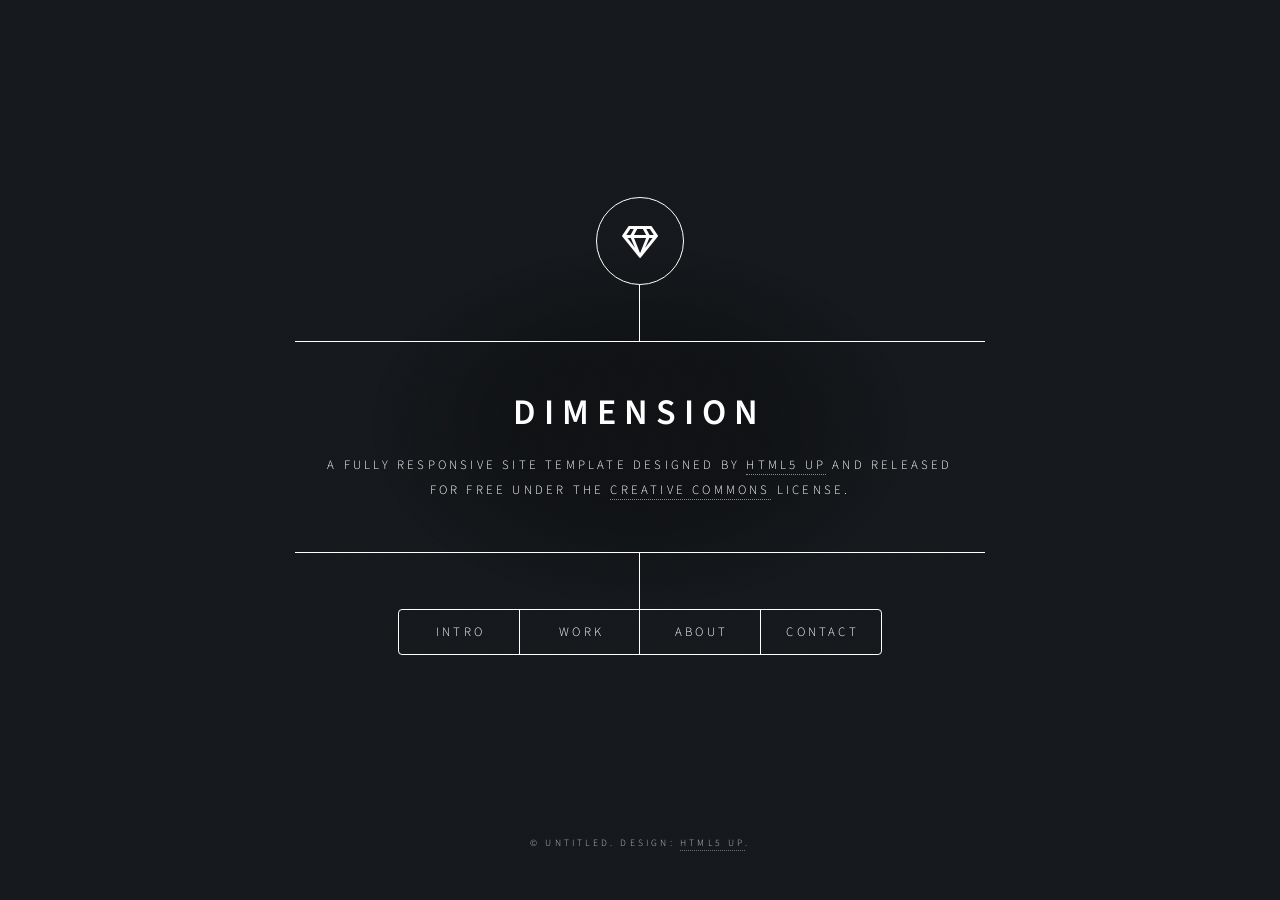
==== index.html @ 04fd25a2 "Update index.html" ====
<!DOCTYPE HTML>
<!-- 
	Dimension by HTML5 UP
	html5up.net | @ajlkn
	Free for personal and commercial use under the CCA 3.0 license (html5up.net/license)
-->
<html>
	<head>
		<title>Dimension by HTML5 UP</title>
		<meta charset="utf-8" />
		<meta name="viewport" content="width=device-width, initial-scale=1, user-scalable=no" />
		<link rel="stylesheet" href="assets/css/main.css" />
		<noscript><link rel="stylesheet" href="assets/css/noscript.css" /></noscript>
	</head>
	<body class="is-preload">

		<!-- Wrapper -->
			<div id="wrapper">

				<!-- Header -->
					<header id="header">
						<div class="logo">
							<span class="icon fa-gem"></span>
						</div>
						<div class="content">
							<div class="inner">
								<h1>Dimension</h1>
								<p>A fully responsive site template designed by <a href="https://html5up.net">HTML5 UP</a> and released<br />
								for free under the <a href="https://html5up.net/license">Creative Commons</a> license.</p>
							</div>
						</div>
						<nav>
							<ul>
								<li><a href="#intro">Intro</a></li>
								<li><a href="#work">Work</a></li>
								<li><a href="#about">About</a></li>
								<li><a href="#contact">Contact</a></li>
								<!--<li><a href="#elements">Elements</a></li>-->
							</ul>
						</nav>
					</header>

				<!-- Main -->
					<div id="main">

						<!-- Intro -->
							<article id="intro">
								<h2 class="major">Intro</h2>
								<span class="image main"><img src="images/pic01.jpg" alt="" /></span>
								<p>Aenean ornare velit lacus, ac varius enim ullamcorper eu. Proin aliquam facilisis ante interdum congue. Integer mollis, nisl amet convallis, porttitor magna ullamcorper, amet egestas mauris. Ut magna finibus nisi nec lacinia. Nam maximus erat id euismod egestas. By the way, check out my <a href="#work">awesome work</a>.</p>
								<p>Lorem ipsum dolor sit amet, consectetur adipiscing elit. Duis dapibus rutrum facilisis. Class aptent taciti sociosqu ad litora torquent per conubia nostra, per inceptos himenaeos. Etiam tristique libero eu nibh porttitor fermentum. Nullam venenatis erat id vehicula viverra. Nunc ultrices eros ut ultricies condimentum. Mauris risus lacus, blandit sit amet venenatis non, bibendum vitae dolor. Nunc lorem mauris, fringilla in aliquam at, euismod in lectus. Pellentesque habitant morbi tristique senectus et netus et malesuada fames ac turpis egestas. In non lorem sit amet elit placerat maximus. Pellentesque aliquam maximus risus, vel sed vehicula.</p>
							</article>

						<!-- Work -->
							<article id="work">
								<h2 class="major">Work</h2>
								<span class="image main"><img src="images/pic02.jpg" alt="" /></span>
								<p>Adipiscing magna sed dolor elit. Praesent eleifend dignissim arcu, at eleifend sapien imperdiet ac. Aliquam erat volutpat. Praesent urna nisi, fringila lorem et vehicula lacinia quam. Integer sollicitudin mauris nec lorem luctus ultrices.</p>
								<p>Nullam et orci eu lorem consequat tincidunt vivamus et sagittis libero. Mauris aliquet magna magna sed nunc rhoncus pharetra. Pellentesque condimentum sem. In efficitur ligula tate urna. Maecenas laoreet massa vel lacinia pellentesque lorem ipsum dolor. Nullam et orci eu lorem consequat tincidunt. Vivamus et sagittis libero. Mauris aliquet magna magna sed nunc rhoncus amet feugiat tempus.</p>
							</article>

						<!-- About -->
							<article id="about">
								<h2 class="major">About</h2>
								<span class="image main"><img src="images/pic03.jpg" alt="" /></span>
								<p>Lorem ipsum dolor sit amet, consectetur et adipiscing elit. Praesent eleifend dignissim arcu, at eleifend sapien imperdiet ac. Aliquam erat volutpat. Praesent urna nisi, fringila lorem et vehicula lacinia quam. Integer sollicitudin mauris nec lorem luctus ultrices. Aliquam libero et malesuada fames ac ante ipsum primis in faucibus. Cras viverra ligula sit amet ex mollis mattis lorem ipsum dolor sit amet.</p>
							</article>

						<!-- Contact -->
							<article id="contact">
								<h2 class="major">Contact</h2>
								<form method="post" action="#">
									<div class="fields">
										<div class="field half">
											<label for="name">Name</label>
											<input type="text" name="name" id="name" />
										</div>
										<div class="field half">
											<label for="email">Email</label>
											<input type="text" name="email" id="email" />
										</div>
										<div class="field">
											<label for="message">Message</label>
											<textarea name="message" id="message" rows="4"></textarea>
										</div>
									</div>
									<ul class="actions">
										<li><input type="submit" value="Send Message" class="primary" /></li>
										<li><input type="reset" value="Reset" /></li>
									</ul>
								</form>
								<ul class="icons">
									<li><a href="#" class="icon brands fa-twitter"><span class="label">Twitter</span></a></li>
									<li><a href="#" class="icon brands fa-facebook-f"><span class="label">Facebook</span></a></li>
									<li><a href="#" class="icon brands fa-instagram"><span class="label">Instagram</span></a></li>
									<li><a href="#" class="icon brands fa-github"><span class="label">GitHub</span></a></li>
								</ul>
							</article>

						<!-- Elements -->
							<article id="elements">
								<h2 class="major">Elements</h2>

								<section>
									<h3 class="major">Text</h3>
									<p>This is <b>bold</b> and this is <strong>strong</strong>. This is <i>italic</i> and this is <em>emphasized</em>.
									This is <sup>superscript</sup> text and this is <sub>subscript</sub> text.
									This is <u>underlined</u> and this is code: <code>for (;;) { ... }</code>. Finally, <a href="#">this is a link</a>.</p>
									<hr />
									<h2>Heading Level 2</h2>
									<h3>Heading Level 3</h3>
									<h4>Heading Level 4</h4>
									<h5>Heading Level 5</h5>
									<h6>Heading Level 6</h6>
									<hr />
									<h4>Blockquote</h4>
									<blockquote>Fringilla nisl. Donec accumsan interdum nisi, quis tincidunt felis sagittis eget tempus euismod. Vestibulum ante ipsum primis in faucibus vestibulum. Blandit adipiscing eu felis iaculis volutpat ac adipiscing accumsan faucibus. Vestibulum ante ipsum primis in faucibus lorem ipsum dolor sit amet nullam adipiscing eu felis.</blockquote>
									<h4>Preformatted</h4>
									<pre><code>i = 0;

while (!deck.isInOrder()) {
    print 'Iteration ' + i;
    deck.shuffle();
    i++;
}

print 'It took ' + i + ' iterations to sort the deck.';</code></pre>
								</section>

								<section>
									<h3 class="major">Lists</h3>

									<h4>Unordered</h4>
									<ul>
										<li>Dolor pulvinar etiam.</li>
										<li>Sagittis adipiscing.</li>
										<li>Felis enim feugiat.</li>
									</ul>

									<h4>Alternate</h4>
									<ul class="alt">
										<li>Dolor pulvinar etiam.</li>
										<li>Sagittis adipiscing.</li>
										<li>Felis enim feugiat.</li>
									</ul>

									<h4>Ordered</h4>
									<ol>
										<li>Dolor pulvinar etiam.</li>
										<li>Etiam vel felis viverra.</li>
										<li>Felis enim feugiat.</li>
										<li>Dolor pulvinar etiam.</li>
										<li>Etiam vel felis lorem.</li>
										<li>Felis enim et feugiat.</li>
									</ol>
									<h4>Icons</h4>
									<ul class="icons">
										<li><a href="#" class="icon brands fa-twitter"><span class="label">Twitter</span></a></li>
										<li><a href="#" class="icon brands fa-facebook-f"><span class="label">Facebook</span></a></li>
										<li><a href="#" class="icon brands fa-instagram"><span class="label">Instagram</span></a></li>
										<li><a href="#" class="icon brands fa-github"><span class="label">Github</span></a></li>
									</ul>

									<h4>Actions</h4>
									<ul class="actions">
										<li><a href="#" class="button primary">Default</a></li>
										<li><a href="#" class="button">Default</a></li>
									</ul>
									<ul class="actions stacked">
										<li><a href="#" class="button primary">Default</a></li>
										<li><a href="#" class="button">Default</a></li>
									</ul>
								</section>

								<section>
									<h3 class="major">Table</h3>
									<h4>Default</h4>
									<div class="table-wrapper">
										<table>
											<thead>
												<tr>
													<th>Name</th>
													<th>Description</th>
													<th>Price</th>
												</tr>
											</thead>
											<tbody>
												<tr>
													<td>Item One</td>
													<td>Ante turpis integer aliquet porttitor.</td>
													<td>29.99</td>
												</tr>
												<tr>
													<td>Item Two</td>
													<td>Vis ac commodo adipiscing arcu aliquet.</td>
													<td>19.99</td>
												</tr>
												<tr>
													<td>Item Three</td>
													<td> Morbi faucibus arcu accumsan lorem.</td>
													<td>29.99</td>
												</tr>
												<tr>
													<td>Item Four</td>
													<td>Vitae integer tempus condimentum.</td>
													<td>19.99</td>
												</tr>
												<tr>
													<td>Item Five</td>
													<td>Ante turpis integer aliquet porttitor.</td>
													<td>29.99</td>
												</tr>
											</tbody>
											<tfoot>
												<tr>
													<td colspan="2"></td>
													<td>100.00</td>
												</tr>
											</tfoot>
										</table>
									</div>

									<h4>Alternate</h4>
									<div class="table-wrapper">
										<table class="alt">
											<thead>
												<tr>
													<th>Name</th>
													<th>Description</th>
													<th>Price</th>
												</tr>
											</thead>
											<tbody>
												<tr>
													<td>Item One</td>
													<td>Ante turpis integer aliquet porttitor.</td>
													<td>29.99</td>
												</tr>
												<tr>
													<td>Item Two</td>
													<td>Vis ac commodo adipiscing arcu aliquet.</td>
													<td>19.99</td>
												</tr>
												<tr>
													<td>Item Three</td>
													<td> Morbi faucibus arcu accumsan lorem.</td>
													<td>29.99</td>
												</tr>
												<tr>
													<td>Item Four</td>
													<td>Vitae integer tempus condimentum.</td>
													<td>19.99</td>
												</tr>
												<tr>
													<td>Item Five</td>
													<td>Ante turpis integer aliquet porttitor.</td>
													<td>29.99</td>
												</tr>
											</tbody>
											<tfoot>
												<tr>
													<td colspan="2"></td>
													<td>100.00</td>
												</tr>
											</tfoot>
										</table>
									</div>
								</section>

								<section>
									<h3 class="major">Buttons</h3>
									<ul class="actions">
										<li><a href="#" class="button primary">Primary</a></li>
										<li><a href="#" class="button">Default</a></li>
									</ul>
									<ul class="actions">
										<li><a href="#" class="button">Default</a></li>
										<li><a href="#" class="button small">Small</a></li>
									</ul>
									<ul class="actions">
										<li><a href="#" class="button primary icon solid fa-download">Icon</a></li>
										<li><a href="#" class="button icon solid fa-download">Icon</a></li>
									</ul>
									<ul class="actions">
										<li><span class="button primary disabled">Disabled</span></li>
										<li><span class="button disabled">Disabled</span></li>
									</ul>
								</section>

								<section>
									<h3 class="major">Form</h3>
									<form method="post" action="#">
										<div class="fields">
											<div class="field half">
												<label for="demo-name">Name</label>
												<input type="text" name="demo-name" id="demo-name" value="" placeholder="Jane Doe" />
											</div>
											<div class="field half">
												<label for="demo-email">Email</label>
												<input type="email" name="demo-email" id="demo-email" value="" placeholder="jane@untitled.tld" />
											</div>
											<div class="field">
												<label for="demo-category">Category</label>
												<select name="demo-category" id="demo-category">
													<option value="">-</option>
													<option value="1">Manufacturing</option>
													<option value="1">Shipping</option>
													<option value="1">Administration</option>
													<option value="1">Human Resources</option>
												</select>
											</div>
											<div class="field half">
												<input type="radio" id="demo-priority-low" name="demo-priority" checked>
												<label for="demo-priority-low">Low</label>
											</div>
											<div class="field half">
												<input type="radio" id="demo-priority-high" name="demo-priority">
												<label for="demo-priority-high">High</label>
											</div>
											<div class="field half">
												<input type="checkbox" id="demo-copy" name="demo-copy">
												<label for="demo-copy">Email me a copy</label>
											</div>
											<div class="field half">
												<input type="checkbox" id="demo-human" name="demo-human" checked>
												<label for="demo-human">Not a robot</label>
											</div>
											<div class="field">
												<label for="demo-message">Message</label>
												<textarea name="demo-message" id="demo-message" placeholder="Enter your message" rows="6"></textarea>
											</div>
										</div>
										<ul class="actions">
											<li><input type="submit" value="Send Message" class="primary" /></li>
											<li><input type="reset" value="Reset" /></li>
										</ul>
									</form>
								</section>

							</article>

					</div>

				<!-- Footer -->
					<footer id="footer">
						<p class="copyright">&copy; Untitled. Design: <a href="https://html5up.net">HTML5 UP</a>.</p>
					</footer>

			</div>

		<!-- BG -->
			<div id="bg"></div>

		<!-- Scripts -->
			<script src="assets/js/jquery.min.js"></script>
			<script src="assets/js/browser.min.js"></script>
			<script src="assets/js/breakpoints.min.js"></script>
			<script src="assets/js/util.js"></script>
			<script src="assets/js/main.js"></script>

	</body>
</html>
---- assets/css/main.css ----
@import url(fontawesome-all.min.css);
@import url("https://fonts.googleapis.com/css?family=Source+Sans+Pro:300italic,600italic,300,600");

/*
	Dimension by HTML5 UP
	html5up.net | @ajlkn
	Free for personal and commercial use under the CCA 3.0 license (html5up.net/license)
*/

html, body, div, span, applet, object,
iframe, h1, h2, h3, h4, h5, h6, p, blockquote,
pre, a, abbr, acronym, address, big, cite,
code, del, dfn, em, img, ins, kbd, q, s, samp,
small, strike, strong, sub, sup, tt, var, b,
u, i, center, dl, dt, dd, ol, ul, li, fieldset,
form, label, legend, table, caption, tbody,
tfoot, thead, tr, th, td, article, aside,
canvas, details, embed, figure, figcaption,
footer, header, hgroup, menu, nav, output, ruby,
section, summary, time, mark, audio, video {
	margin: 0;
	padding: 0;
	border: 0;
	font-size: 100%;
	font: inherit;
	vertical-align: baseline;}

article, aside, details, figcaption, figure,
footer, header, hgroup, menu, nav, section {
	display: block;}

body {
	line-height: 1;
}

ol, ul {
	list-style: none;
}

blockquote, q {
	quotes: none;
}

	blockquote:before, blockquote:after, q:before, q:after {
		content: '';
		content: none;
	}

table {
	border-collapse: collapse;
	border-spacing: 0;
}

body {
	-webkit-text-size-adjust: none;
}

mark {
	background-color: transparent;
	color: inherit;
}

input::-moz-focus-inner {
	border: 0;
	padding: 0;
}

input, select, textarea {
	-moz-appearance: none;
	-webkit-appearance: none;
	-ms-appearance: none;
	appearance: none;
}

/* Basic */

	@-ms-viewport {
		width: device-width;
	}

	@media screen and (max-width: 480px) {

		html, body {
			min-width: 320px;
		}

	}

	html {
		box-sizing: border-box;
	}

	*, *:before, *:after {
		box-sizing: inherit;
	}

	body {
		background: #1b1f22;
	}

		body.is-preload *, body.is-preload *:before, body.is-preload *:after {
			-moz-animation: none !important;
			-webkit-animation: none !important;
			-ms-animation: none !important;
			animation: none !important;
			-moz-transition: none !important;
			-webkit-transition: none !important;
			-ms-transition: none !important;
			transition: none !important;
		}

/* Type */

	html {
		font-size: 16pt;
	}

		@media screen and (max-width: 1680px) {

			html {
				font-size: 12pt;
			}

		}

		@media screen and (max-width: 736px) {

			html {
				font-size: 11pt;
			}

		}

		@media screen and (max-width: 360px) {

			html {
				font-size: 10pt;
			}

		}

	body, input, select, textarea {
		color: #ffffff;
		font-family: "Source Sans Pro", sans-serif;
		font-weight: 300;
		font-size: 1rem;
		line-height: 1.65;
	}

	a {
		-moz-transition: color 0.2s ease-in-out, background-color 0.2s ease-in-out, border-bottom-color 0.2s ease-in-out;
		-webkit-transition: color 0.2s ease-in-out, background-color 0.2s ease-in-out, border-bottom-color 0.2s ease-in-out;
		-ms-transition: color 0.2s ease-in-out, background-color 0.2s ease-in-out, border-bottom-color 0.2s ease-in-out;
		transition: color 0.2s ease-in-out, background-color 0.2s ease-in-out, border-bottom-color 0.2s ease-in-out;
		border-bottom: dotted 1px rgba(255, 255, 255, 0.5);
		text-decoration: none;
		color: inherit;
	}

		a:hover {
			border-bottom-color: transparent;
		}

	strong, b {
		color: #ffffff;
		font-weight: 600;
	}

	em, i {
		font-style: italic;
	}

	p {
		margin: 0 0 2rem 0;
	}

	h1, h2, h3, h4, h5, h6 {
		color: #ffffff;
		font-weight: 600;
		line-height: 1.5;
		margin: 0 0 1rem 0;
		text-transform: uppercase;
		letter-spacing: 0.2rem;
	}

		h1 a, h2 a, h3 a, h4 a, h5 a, h6 a {
			color: inherit;
			text-decoration: none;
		}

		h1.major, h2.major, h3.major, h4.major, h5.major, h6.major {
			border-bottom: solid 1px #ffffff;
			width: -moz-max-content;
			width: -webkit-max-content;
			width: -ms-max-content;
			width: max-content;
			padding-bottom: 0.5rem;
			margin: 0 0 2rem 0;
		}

	h1 {
		font-size: 2.25rem;
		line-height: 1.3;
		letter-spacing: 0.5rem;
	}

	h2 {
		font-size: 1.5rem;
		line-height: 1.4;
		letter-spacing: 0.5rem;
	}

	h3 {
		font-size: 1rem;
	}

	h4 {
		font-size: 0.8rem;
	}

	h5 {
		font-size: 0.7rem;
	}

	h6 {
		font-size: 0.6rem;
	}

	@media screen and (max-width: 736px) {

		h1 {
			font-size: 1.75rem;
			line-height: 1.4;
		}

		h2 {
			font-size: 1.25em;
			line-height: 1.5;
		}

	}

	sub {
		font-size: 0.8rem;
		position: relative;
		top: 0.5rem;
	}

	sup {
		font-size: 0.8rem;
		position: relative;
		top: -0.5rem;
	}

	blockquote {
		border-left: solid 4px #ffffff;
		font-style: italic;
		margin: 0 0 2rem 0;
		padding: 0.5rem 0 0.5rem 2rem;
	}

	code {
		background: rgba(255, 255, 255, 0.075);
		border-radius: 4px;
		font-family: "Courier New", monospace;
		font-size: 0.9rem;
		margin: 0 0.25rem;
		padding: 0.25rem 0.65rem;
	}

	pre {
		-webkit-overflow-scrolling: touch;
		font-family: "Courier New", monospace;
		font-size: 0.9rem;
		margin: 0 0 2rem 0;
	}

		pre code {
			display: block;
			line-height: 1.75;
			padding: 1rem 1.5rem;
			overflow-x: auto;
		}

	hr {
		border: 0;
		border-bottom: solid 1px #ffffff;
		margin: 2.75rem 0;
	}

	.align-left {
		text-align: left;
	}

	.align-center {
		text-align: center;
	}

	.align-right {
		text-align: right;
	}

/* Form */

	form {
		margin: 0 0 2rem 0;
	}

		form > :last-child {
			margin-bottom: 0;
		}

		form > .fields {
			display: -moz-flex;
			display: -webkit-flex;
			display: -ms-flex;
			display: flex;
			-moz-flex-wrap: wrap;
			-webkit-flex-wrap: wrap;
			-ms-flex-wrap: wrap;
			flex-wrap: wrap;
			width: calc(100% + 3rem);
			margin: -1.5rem 0 2rem -1.5rem;
		}

			form > .fields > .field {
				-moz-flex-grow: 0;
				-webkit-flex-grow: 0;
				-ms-flex-grow: 0;
				flex-grow: 0;
				-moz-flex-shrink: 0;
				-webkit-flex-shrink: 0;
				-ms-flex-shrink: 0;
				flex-shrink: 0;
				padding: 1.5rem 0 0 1.5rem;
				width: calc(100% - 1.5rem);
			}

				form > .fields > .field.half {
					width: calc(50% - 0.75rem);
				}

				form > .fields > .field.third {
					width: calc(100%/3 - 0.5rem);
				}

				form > .fields > .field.quarter {
					width: calc(25% - 0.375rem);
				}

		@media screen and (max-width: 480px) {

			form > .fields {
				width: calc(100% + 3rem);
				margin: -1.5rem 0 2rem -1.5rem;
			}

				form > .fields > .field {
					padding: 1.5rem 0 0 1.5rem;
					width: calc(100% - 1.5rem);
				}

					form > .fields > .field.half {
						width: calc(100% - 1.5rem);
					}

					form > .fields > .field.third {
						width: calc(100% - 1.5rem);
					}

					form > .fields > .field.quarter {
						width: calc(100% - 1.5rem);
					}

		}

	label {
		color: #ffffff;
		display: block;
		font-size: 0.8rem;
		font-weight: 300;
		letter-spacing: 0.2rem;
		line-height: 1.5;
		margin: 0 0 1rem 0;
		text-transform: uppercase;
	}

	input[type="text"],
	input[type="password"],
	input[type="email"],
	input[type="tel"],
	select,
	textarea {
		-moz-appearance: none;
		-webkit-appearance: none;
		-ms-appearance: none;
		appearance: none;
		-moz-transition: border-color 0.2s ease-in-out, box-shadow 0.2s ease-in-out, background-color 0.2s ease-in-out;
		-webkit-transition: border-color 0.2s ease-in-out, box-shadow 0.2s ease-in-out, background-color 0.2s ease-in-out;
		-ms-transition: border-color 0.2s ease-in-out, box-shadow 0.2s ease-in-out, background-color 0.2s ease-in-out;
		transition: border-color 0.2s ease-in-out, box-shadow 0.2s ease-in-out, background-color 0.2s ease-in-out;
		background-color: transparent;
		border-radius: 4px;
		border: solid 1px #ffffff;
		color: inherit;
		display: block;
		outline: 0;
		padding: 0 1rem;
		text-decoration: none;
		width: 100%;
	}

		input[type="text"]:invalid,
		input[type="password"]:invalid,
		input[type="email"]:invalid,
		input[type="tel"]:invalid,
		select:invalid,
		textarea:invalid {
			box-shadow: none;
		}

		input[type="text"]:focus,
		input[type="password"]:focus,
		input[type="email"]:focus,
		input[type="tel"]:focus,
		select:focus,
		textarea:focus {
			background: rgba(255, 255, 255, 0.075);
			border-color: #ffffff;
			box-shadow: 0 0 0 1px #ffffff;
		}

	select {
		background-image: url("data:image/svg+xml;charset=utf8,%3Csvg xmlns='http://www.w3.org/2000/svg' width='40' height='40' preserveAspectRatio='none' viewBox='0 0 40 40'%3E%3Cpath d='M9.4,12.3l10.4,10.4l10.4-10.4c0.2-0.2,0.5-0.4,0.9-0.4c0.3,0,0.6,0.1,0.9,0.4l3.3,3.3c0.2,0.2,0.4,0.5,0.4,0.9 c0,0.4-0.1,0.6-0.4,0.9L20.7,31.9c-0.2,0.2-0.5,0.4-0.9,0.4c-0.3,0-0.6-0.1-0.9-0.4L4.3,17.3c-0.2-0.2-0.4-0.5-0.4-0.9 c0-0.4,0.1-0.6,0.4-0.9l3.3-3.3c0.2-0.2,0.5-0.4,0.9-0.4S9.1,12.1,9.4,12.3z' fill='%23ffffff' /%3E%3C/svg%3E");
		background-size: 1.25rem;
		background-repeat: no-repeat;
		background-position: calc(100% - 1rem) center;
		height: 2.75rem;
		padding-right: 2.75rem;
		text-overflow: ellipsis;
	}

		select option {
			color: #ffffff;
			background: #1b1f22;
		}

		select:focus::-ms-value {
			background-color: transparent;
		}

		select::-ms-expand {
			display: none;
		}

	input[type="text"],
	input[type="password"],
	input[type="email"],
	select {
		height: 2.75rem;
	}

	textarea {
		padding: 0.75rem 1rem;
	}

	input[type="checkbox"],
	input[type="radio"] {
		-moz-appearance: none;
		-webkit-appearance: none;
		-ms-appearance: none;
		appearance: none;
		display: block;
		float: left;
		margin-right: -2rem;
		opacity: 0;
		width: 1rem;
		z-index: -1;
	}

		input[type="checkbox"] + label,
		input[type="radio"] + label {
			text-decoration: none;
			-moz-user-select: none;
			-webkit-user-select: none;
			-ms-user-select: none;
			user-select: none;
			color: #ffffff;
			cursor: pointer;
			display: inline-block;
			font-size: 0.8rem;
			font-weight: 300;
			margin: 0 0 0.5rem 0;
			padding-left: 2.65rem;
			padding-right: 0.75rem;
			position: relative;
		}

			input[type="checkbox"] + label:before,
			input[type="radio"] + label:before {
				-moz-osx-font-smoothing: grayscale;
				-webkit-font-smoothing: antialiased;
				display: inline-block;
				font-style: normal;
				font-variant: normal;
				text-rendering: auto;
				line-height: 1;
				text-transform: none !important;
				font-family: 'Font Awesome 5 Free';
				font-weight: 900;
			}

			input[type="checkbox"] + label:before,
			input[type="radio"] + label:before {
				-moz-transition: border-color 0.2s ease-in-out, box-shadow 0.2s ease-in-out, background-color 0.2s ease-in-out;
				-webkit-transition: border-color 0.2s ease-in-out, box-shadow 0.2s ease-in-out, background-color 0.2s ease-in-out;
				-ms-transition: border-color 0.2s ease-in-out, box-shadow 0.2s ease-in-out, background-color 0.2s ease-in-out;
				transition: border-color 0.2s ease-in-out, box-shadow 0.2s ease-in-out, background-color 0.2s ease-in-out;
				border-radius: 4px;
				border: solid 1px #ffffff;
				content: '';
				display: inline-block;
				height: 1.65rem;
				left: 0;
				line-height: 1.65rem;
				position: absolute;
				text-align: center;
				top: -0.15rem;
				width: 1.65rem;
			}

		input[type="checkbox"]:checked + label:before,
		input[type="radio"]:checked + label:before {
			background: #ffffff !important;
			border-color: #ffffff !important;
			color: #1b1f22;
			content: '\f00c';
		}

		input[type="checkbox"]:focus + label:before,
		input[type="radio"]:focus + label:before {
			background: rgba(255, 255, 255, 0.075);
			border-color: #ffffff;
			box-shadow: 0 0 0 1px #ffffff;
		}

	input[type="checkbox"] + label:before {
		border-radius: 4px;
	}

	input[type="radio"] + label:before {
		border-radius: 100%;
	}

	::-webkit-input-placeholder {
		color: rgba(255, 255, 255, 0.5) !important;
		opacity: 1.0;
	}

	:-moz-placeholder {
		color: rgba(255, 255, 255, 0.5) !important;
		opacity: 1.0;
	}

	::-moz-placeholder {
		color: rgba(255, 255, 255, 0.5) !important;
		opacity: 1.0;
	}

	:-ms-input-placeholder {
		color: rgba(255, 255, 255, 0.5) !important;
		opacity: 1.0;
	}

	.formerize-placeholder {
		color: rgba(255, 255, 255, 0.5) !important;
		opacity: 1.0;
	}

/* Box */

	.box {
		border-radius: 4px;
		border: solid 1px #ffffff;
		margin-bottom: 2rem;
		padding: 1.5em;
	}

		.box > :last-child,
		.box > :last-child > :last-child,
		.box > :last-child > :last-child > :last-child {
			margin-bottom: 0;
		}

		.box.alt {
			border: 0;
			border-radius: 0;
			padding: 0;
		}

/* Icon */

	.icon {
		text-decoration: none;
		border-bottom: none;
		position: relative;
	}

		.icon:before {
			-moz-osx-font-smoothing: grayscale;
			-webkit-font-smoothing: antialiased;
			display: inline-block;
			font-style: normal;
			font-variant: normal;
			text-rendering: auto;
			line-height: 1;
			text-transform: none !important;
			font-family: 'Font Awesome 5 Free';
			font-weight: 400;
		}

		.icon > .label {
			display: none;
		}

		.icon:before {
			line-height: inherit;
		}

		.icon.solid:before {
			font-weight: 900;
		}

		.icon.brands:before {
			font-family: 'Font Awesome 5 Brands';
		}

/* Image */

	.image {
		border-radius: 4px;
		border: 0;
		display: inline-block;
		position: relative;
	}

		.image:before {
			pointer-events: none;
			background-image: url("../../images/overlay.png");
			background-color: rgba(19, 21, 25, 0.5);
			border-radius: 4px;
			content: '';
			display: block;
			height: 100%;
			left: 0;
			opacity: 0.5;
			position: absolute;
			top: 0;
			width: 100%;
		}

		.image img {
			border-radius: 4px;
			display: block;
		}

		.image.left, .image.right {
			max-width: 40%;
		}

			.image.left img, .image.right img {
				width: 100%;
			}

		.image.left {
			float: left;
			padding: 0 1.5em 1em 0;
			top: 0.25em;
		}

		.image.right {
			float: right;
			padding: 0 0 1em 1.5em;
			top: 0.25em;
		}

		.image.fit {
			display: block;
			margin: 0 0 2rem 0;
			width: 100%;
		}

			.image.fit img {
				width: 100%;
			}

		.image.main {
			display: block;
			margin: 2.5rem 0;
			width: 100%;
		}

			.image.main img {
				width: 100%;
			}

		@media screen and (max-width: 736px) {

			.image.main {
				margin: 2rem 0;
			}

		}

		@media screen and (max-width: 480px) {

			.image.main {
				margin: 1.5rem 0;
			}

		}

/* List */

	ol {
		list-style: decimal;
		margin: 0 0 2rem 0;
		padding-left: 1.25em;
	}

		ol li {
			padding-left: 0.25em;
		}

	ul {
		list-style: disc;
		margin: 0 0 2rem 0;
		padding-left: 1em;
	}

		ul li {
			padding-left: 0.5em;
		}

		ul.alt {
			list-style: none;
			padding-left: 0;
		}

			ul.alt li {
				border-top: solid 1px #ffffff;
				padding: 0.5em 0;
			}

				ul.alt li:first-child {
					border-top: 0;
					padding-top: 0;
				}

	dl {
		margin: 0 0 2rem 0;
	}

		dl dt {
			display: block;
			font-weight: 600;
			margin: 0 0 1rem 0;
		}

		dl dd {
			margin-left: 2rem;
		}

/* Actions */

	ul.actions {
		display: -moz-flex;
		display: -webkit-flex;
		display: -ms-flex;
		display: flex;
		cursor: default;
		list-style: none;
		margin-left: -1rem;
		padding-left: 0;
	}

		ul.actions li {
			padding: 0 0 0 1rem;
			vertical-align: middle;
		}

		ul.actions.special {
			-moz-justify-content: center;
			-webkit-justify-content: center;
			-ms-justify-content: center;
			justify-content: center;
			width: 100%;
			margin-left: 0;
		}

			ul.actions.special li:first-child {
				padding-left: 0;
			}

		ul.actions.stacked {
			-moz-flex-direction: column;
			-webkit-flex-direction: column;
			-ms-flex-direction: column;
			flex-direction: column;
			margin-left: 0;
		}

			ul.actions.stacked li {
				padding: 1.3rem 0 0 0;
			}

				ul.actions.stacked li:first-child {
					padding-top: 0;
				}

		ul.actions.fit {
			width: calc(100% + 1rem);
		}

			ul.actions.fit li {
				-moz-flex-grow: 1;
				-webkit-flex-grow: 1;
				-ms-flex-grow: 1;
				flex-grow: 1;
				-moz-flex-shrink: 1;
				-webkit-flex-shrink: 1;
				-ms-flex-shrink: 1;
				flex-shrink: 1;
				width: 100%;
			}

				ul.actions.fit li > * {
					width: 100%;
				}

			ul.actions.fit.stacked {
				width: 100%;
			}

		@media screen and (max-width: 480px) {

			ul.actions:not(.fixed) {
				-moz-flex-direction: column;
				-webkit-flex-direction: column;
				-ms-flex-direction: column;
				flex-direction: column;
				margin-left: 0;
				width: 100% !important;
			}

				ul.actions:not(.fixed) li {
					-moz-flex-grow: 1;
					-webkit-flex-grow: 1;
					-ms-flex-grow: 1;
					flex-grow: 1;
					-moz-flex-shrink: 1;
					-webkit-flex-shrink: 1;
					-ms-flex-shrink: 1;
					flex-shrink: 1;
					padding: 1rem 0 0 0;
					text-align: center;
					width: 100%;
				}

					ul.actions:not(.fixed) li > * {
						width: 100%;
					}

					ul.actions:not(.fixed) li:first-child {
						padding-top: 0;
					}

					ul.actions:not(.fixed) li input[type="submit"],
					ul.actions:not(.fixed) li input[type="reset"],
					ul.actions:not(.fixed) li input[type="button"],
					ul.actions:not(.fixed) li button,
					ul.actions:not(.fixed) li .button {
						width: 100%;
					}

						ul.actions:not(.fixed) li input[type="submit"].icon:before,
						ul.actions:not(.fixed) li input[type="reset"].icon:before,
						ul.actions:not(.fixed) li input[type="button"].icon:before,
						ul.actions:not(.fixed) li button.icon:before,
						ul.actions:not(.fixed) li .button.icon:before {
							margin-left: -0.5em;
						}

		}

/* Icons */

	ul.icons {
		cursor: default;
		list-style: none;
		padding-left: 0;
	}

		ul.icons li {
			display: inline-block;
			padding: 0 0.75em 0 0;
		}

			ul.icons li:last-child {
				padding-right: 0;
			}

			ul.icons li a {
				border-radius: 100%;
				box-shadow: inset 0 0 0 1px #ffffff;
				display: inline-block;
				height: 2.25rem;
				line-height: 2.25rem;
				text-align: center;
				width: 2.25rem;
			}

				ul.icons li a:hover {
					background-color: rgba(255, 255, 255, 0.075);
				}

				ul.icons li a:active {
					background-color: rgba(255, 255, 255, 0.175);
				}

/* Table */

	.table-wrapper {
		-webkit-overflow-scrolling: touch;
		overflow-x: auto;
	}

	table {
		margin: 0 0 2rem 0;
		width: 100%;
	}

		table tbody tr {
			border: solid 1px #ffffff;
			border-left: 0;
			border-right: 0;
		}

			table tbody tr:nth-child(2n + 1) {
				background-color: rgba(255, 255, 255, 0.075);
			}

		table td {
			padding: 0.75em 0.75em;
		}

		table th {
			color: #ffffff;
			font-size: 0.9em;
			font-weight: 600;
			padding: 0 0.75em 0.75em 0.75em;
			text-align: left;
		}

		table thead {
			border-bottom: solid 2px #ffffff;
		}

		table tfoot {
			border-top: solid 2px #ffffff;
		}

		table.alt {
			border-collapse: separate;
		}

			table.alt tbody tr td {
				border: solid 1px #ffffff;
				border-left-width: 0;
				border-top-width: 0;
			}

				table.alt tbody tr td:first-child {
					border-left-width: 1px;
				}

			table.alt tbody tr:first-child td {
				border-top-width: 1px;
			}

			table.alt thead {
				border-bottom: 0;
			}

			table.alt tfoot {
				border-top: 0;
			}

/* Button */

	input[type="submit"],
	input[type="reset"],
	input[type="button"],
	button,
	.button {
		-moz-appearance: none;
		-webkit-appearance: none;
		-ms-appearance: none;
		appearance: none;
		-moz-transition: background-color 0.2s ease-in-out, color 0.2s ease-in-out;
		-webkit-transition: background-color 0.2s ease-in-out, color 0.2s ease-in-out;
		-ms-transition: background-color 0.2s ease-in-out, color 0.2s ease-in-out;
		transition: background-color 0.2s ease-in-out, color 0.2s ease-in-out;
		background-color: transparent;
		border-radius: 4px;
		border: 0;
		box-shadow: inset 0 0 0 1px #ffffff;
		color: #ffffff !important;
		cursor: pointer;
		display: inline-block;
		font-size: 0.8rem;
		font-weight: 300;
		height: 2.75rem;
		letter-spacing: 0.2rem;
		line-height: 2.75rem;
		outline: 0;
		padding: 0 1.25rem 0 1.35rem;
		text-align: center;
		text-decoration: none;
		text-transform: uppercase;
		white-space: nowrap;
	}

		input[type="submit"]:hover,
		input[type="reset"]:hover,
		input[type="button"]:hover,
		button:hover,
		.button:hover {
			background-color: rgba(255, 255, 255, 0.075);
		}

		input[type="submit"]:active,
		input[type="reset"]:active,
		input[type="button"]:active,
		button:active,
		.button:active {
			background-color: rgba(255, 255, 255, 0.175);
		}

		input[type="submit"].icon:before,
		input[type="reset"].icon:before,
		input[type="button"].icon:before,
		button.icon:before,
		.button.icon:before {
			margin-right: 0.5em;
		}

		input[type="submit"].fit,
		input[type="reset"].fit,
		input[type="button"].fit,
		button.fit,
		.button.fit {
			width: 100%;
		}

		input[type="submit"].small,
		input[type="reset"].small,
		input[type="button"].small,
		button.small,
		.button.small {
			font-size: 0.6rem;
			height: 2.0625rem;
			line-height: 2.0625rem;
		}

		input[type="submit"].primary,
		input[type="reset"].primary,
		input[type="button"].primary,
		button.primary,
		.button.primary {
			background-color: #ffffff;
			color: #1b1f22 !important;
			font-weight: 600;
		}

		input[type="submit"].disabled, input[type="submit"]:disabled,
		input[type="reset"].disabled,
		input[type="reset"]:disabled,
		input[type="button"].disabled,
		input[type="button"]:disabled,
		button.disabled,
		button:disabled,
		.button.disabled,
		.button:disabled {
			pointer-events: none;
			cursor: default;
			opacity: 0.25;
		}

	input[type="submit"],
	input[type="reset"],
	input[type="button"],
	button {
		line-height: calc(2.75rem - 2px);
	}

/* BG */

	#bg {
		-moz-transform: scale(1.0);
		-webkit-transform: scale(1.0);
		-ms-transform: scale(1.0);
		transform: scale(1.0);
		-webkit-backface-visibility: hidden;
		position: fixed;
		top: 0;
		left: 0;
		width: 100%;
		height: 100vh;
		z-index: 1;
	}

		#bg:before, #bg:after {
			content: '';
			display: block;
			position: absolute;
			top: 0;
			left: 0;
			width: 100%;
			height: 100%;
		}

		#bg:before {
			-moz-transition: background-color 2.5s ease-in-out;
			-webkit-transition: background-color 2.5s ease-in-out;
			-ms-transition: background-color 2.5s ease-in-out;
			transition: background-color 2.5s ease-in-out;
			-moz-transition-delay: 0.75s;
			-webkit-transition-delay: 0.75s;
			-ms-transition-delay: 0.75s;
			transition-delay: 0.75s;
			background-image: linear-gradient(to top, rgba(19, 21, 25, 0.5), rgba(19, 21, 25, 0.5)), url("../../images/overlay.png");
			background-size: auto, 256px 256px;
			background-position: center, center;
			background-repeat: no-repeat, repeat;
			z-index: 2;
		}

		#bg:after {
			-moz-transform: scale(1.125);
			-webkit-transform: scale(1.125);
			-ms-transform: scale(1.125);
			transform: scale(1.125);
			-moz-transition: -moz-transform 0.325s ease-in-out, -moz-filter 0.325s ease-in-out;
			-webkit-transition: -webkit-transform 0.325s ease-in-out, -webkit-filter 0.325s ease-in-out;
			-ms-transition: -ms-transform 0.325s ease-in-out, -ms-filter 0.325s ease-in-out;
			transition: transform 0.325s ease-in-out, filter 0.325s ease-in-out;
			background-image: url("../../images/bg.jpg");
			background-position: center;
			background-size: cover;
			background-repeat: no-repeat;
			z-index: 1;
		}

		body.is-article-visible #bg:after {
			-moz-transform: scale(1.0825);
			-webkit-transform: scale(1.0825);
			-ms-transform: scale(1.0825);
			transform: scale(1.0825);
			-moz-filter: blur(0.2rem);
			-webkit-filter: blur(0.2rem);
			-ms-filter: blur(0.2rem);
			filter: blur(0.2rem);
		}

		body.is-preload #bg:before {
			background-color: #000000;
		}

/* Wrapper */

	#wrapper {
		display: -moz-flex;
		display: -webkit-flex;
		display: -ms-flex;
		display: flex;
		-moz-flex-direction: column;
		-webkit-flex-direction: column;
		-ms-flex-direction: column;
		flex-direction: column;
		-moz-align-items: center;
		-webkit-align-items: center;
		-ms-align-items: center;
		align-items: center;
		-moz-justify-content: space-between;
		-webkit-justify-content: space-between;
		-ms-justify-content: space-between;
		justify-content: space-between;
		position: relative;
		min-height: 100vh;
		width: 100%;
		padding: 4rem 2rem;
		z-index: 3;
	}

		#wrapper:before {
			content: '';
			display: block;
		}

		@media screen and (max-width: 1680px) {

			#wrapper {
				padding: 3rem 2rem;
			}

		}

		@media screen and (max-width: 736px) {

			#wrapper {
				padding: 2rem 1rem;
			}

		}

		@media screen and (max-width: 480px) {

			#wrapper {
				padding: 1rem;
			}

		}

/* Header */

	#header {
		display: -moz-flex;
		display: -webkit-flex;
		display: -ms-flex;
		display: flex;
		-moz-flex-direction: column;
		-webkit-flex-direction: column;
		-ms-flex-direction: column;
		flex-direction: column;
		-moz-align-items: center;
		-webkit-align-items: center;
		-ms-align-items: center;
		align-items: center;
		-moz-transition: -moz-transform 0.325s ease-in-out, -moz-filter 0.325s ease-in-out, opacity 0.325s ease-in-out;
		-webkit-transition: -webkit-transform 0.325s ease-in-out, -webkit-filter 0.325s ease-in-out, opacity 0.325s ease-in-out;
		-ms-transition: -ms-transform 0.325s ease-in-out, -ms-filter 0.325s ease-in-out, opacity 0.325s ease-in-out;
		transition: transform 0.325s ease-in-out, filter 0.325s ease-in-out, opacity 0.325s ease-in-out;
		background-image: -moz-radial-gradient(rgba(0, 0, 0, 0.25) 25%, rgba(0, 0, 0, 0) 55%);
		background-image: -webkit-radial-gradient(rgba(0, 0, 0, 0.25) 25%, rgba(0, 0, 0, 0) 55%);
		background-image: -ms-radial-gradient(rgba(0, 0, 0, 0.25) 25%, rgba(0, 0, 0, 0) 55%);
		background-image: radial-gradient(rgba(0, 0, 0, 0.25) 25%, rgba(0, 0, 0, 0) 55%);
		max-width: 100%;
		text-align: center;
	}

		#header > * {
			-moz-transition: opacity 0.325s ease-in-out;
			-webkit-transition: opacity 0.325s ease-in-out;
			-ms-transition: opacity 0.325s ease-in-out;
			transition: opacity 0.325s ease-in-out;
			position: relative;
			margin-top: 3.5rem;
		}

			#header > *:before {
				content: '';
				display: block;
				position: absolute;
				top: calc(-3.5rem - 1px);
				left: calc(50% - 1px);
				width: 1px;
				height: calc(3.5rem + 1px);
				background: #ffffff;
			}

		#header > :first-child {
			margin-top: 0;
		}

			#header > :first-child:before {
				display: none;
			}

		#header .logo {
			width: 5.5rem;
			height: 5.5rem;
			line-height: 5.5rem;
			border: solid 1px #ffffff;
			border-radius: 100%;
		}

			#header .logo .icon:before {
				font-size: 2rem;
			}

		#header .content {
			border-style: solid;
			border-color: #ffffff;
			border-top-width: 1px;
			border-bottom-width: 1px;
			max-width: 100%;
		}

			#header .content .inner {
				-moz-transition: max-height 0.75s ease, padding 0.75s ease, opacity 0.325s ease-in-out;
				-webkit-transition: max-height 0.75s ease, padding 0.75s ease, opacity 0.325s ease-in-out;
				-ms-transition: max-height 0.75s ease, padding 0.75s ease, opacity 0.325s ease-in-out;
				transition: max-height 0.75s ease, padding 0.75s ease, opacity 0.325s ease-in-out;
				-moz-transition-delay: 0.25s;
				-webkit-transition-delay: 0.25s;
				-ms-transition-delay: 0.25s;
				transition-delay: 0.25s;
				padding: 3rem 2rem;
				max-height: 40rem;
				overflow: hidden;
			}

				#header .content .inner > :last-child {
					margin-bottom: 0;
				}

			#header .content p {
				text-transform: uppercase;
				letter-spacing: 0.2rem;
				font-size: 0.8rem;
				line-height: 2;
			}

		#header nav ul {
			display: -moz-flex;
			display: -webkit-flex;
			display: -ms-flex;
			display: flex;
			margin-bottom: 0;
			list-style: none;
			padding-left: 0;
			border: solid 1px #ffffff;
			border-radius: 4px;
		}

			#header nav ul li {
				padding-left: 0;
				border-left: solid 1px #ffffff;
			}

				#header nav ul li:first-child {
					border-left: 0;
				}

				#header nav ul li a {
					display: block;
					min-width: 7.5rem;
					height: 2.75rem;
					line-height: 2.75rem;
					padding: 0 1.25rem 0 1.45rem;
					text-transform: uppercase;
					letter-spacing: 0.2rem;
					font-size: 0.8rem;
					border-bottom: 0;
				}

					#header nav ul li a:hover {
						background-color: rgba(255, 255, 255, 0.075);
					}

					#header nav ul li a:active {
						background-color: rgba(255, 255, 255, 0.175);
					}

		#header nav.use-middle:after {
			content: '';
			display: block;
			position: absolute;
			top: 0;
			left: calc(50% - 1px);
			width: 1px;
			height: 100%;
			background: #ffffff;
		}

		#header nav.use-middle ul li.is-middle {
			border-left: 0;
		}

		body.is-article-visible #header {
			-moz-transform: scale(0.95);
			-webkit-transform: scale(0.95);
			-ms-transform: scale(0.95);
			transform: scale(0.95);
			-moz-filter: blur(0.1rem);
			-webkit-filter: blur(0.1rem);
			-ms-filter: blur(0.1rem);
			filter: blur(0.1rem);
			opacity: 0;
		}

		body.is-preload #header {
			-moz-filter: blur(0.125rem);
			-webkit-filter: blur(0.125rem);
			-ms-filter: blur(0.125rem);
			filter: blur(0.125rem);
		}

			body.is-preload #header > * {
				opacity: 0;
			}

			body.is-preload #header .content .inner {
				max-height: 0;
				padding-top: 0;
				padding-bottom: 0;
				opacity: 0;
			}

		@media screen and (max-width: 980px) {

			#header .content p br {
				display: none;
			}

		}

		@media screen and (max-width: 736px) {

			#header > * {
				margin-top: 2rem;
			}

				#header > *:before {
					top: calc(-2rem - 1px);
					height: calc(2rem + 1px);
				}

			#header .logo {
				width: 4.75rem;
				height: 4.75rem;
				line-height: 4.75rem;
			}

				#header .logo .icon:before {
					font-size: 1.75rem;
				}

			#header .content .inner {
				padding: 2.5rem 1rem;
			}

			#header .content p {
				line-height: 1.875;
			}

		}

		@media screen and (max-width: 480px) {

			#header {
				padding: 1.5rem 0;
			}

				#header .content .inner {
					padding: 2.5rem 0;
				}

				#header nav ul {
					-moz-flex-direction: column;
					-webkit-flex-direction: column;
					-ms-flex-direction: column;
					flex-direction: column;
					min-width: 10rem;
					max-width: 100%;
				}

					#header nav ul li {
						border-left: 0;
						border-top: solid 1px #ffffff;
					}

						#header nav ul li:first-child {
							border-top: 0;
						}

						#header nav ul li a {
							height: 3rem;
							line-height: 3rem;
							min-width: 0;
							width: 100%;
						}

				#header nav.use-middle:after {
					display: none;
				}

		}

/* Main */

	#main {
		-moz-flex-grow: 1;
		-webkit-flex-grow: 1;
		-ms-flex-grow: 1;
		flex-grow: 1;
		-moz-flex-shrink: 1;
		-webkit-flex-shrink: 1;
		-ms-flex-shrink: 1;
		flex-shrink: 1;
		display: -moz-flex;
		display: -webkit-flex;
		display: -ms-flex;
		display: flex;
		-moz-align-items: center;
		-webkit-align-items: center;
		-ms-align-items: center;
		align-items: center;
		-moz-justify-content: center;
		-webkit-justify-content: center;
		-ms-justify-content: center;
		justify-content: center;
		-moz-flex-direction: column;
		-webkit-flex-direction: column;
		-ms-flex-direction: column;
		flex-direction: column;
		position: relative;
		max-width: 100%;
		z-index: 3;
	}

		#main article {
			-moz-transform: translateY(0.25rem);
			-webkit-transform: translateY(0.25rem);
			-ms-transform: translateY(0.25rem);
			transform: translateY(0.25rem);
			-moz-transition: opacity 0.325s ease-in-out, -moz-transform 0.325s ease-in-out;
			-webkit-transition: opacity 0.325s ease-in-out, -webkit-transform 0.325s ease-in-out;
			-ms-transition: opacity 0.325s ease-in-out, -ms-transform 0.325s ease-in-out;
			transition: opacity 0.325s ease-in-out, transform 0.325s ease-in-out;
			padding: 4.5rem 2.5rem 1.5rem 2.5rem ;
			position: relative;
			width: 40rem;
			max-width: 100%;
			background-color: rgba(27, 31, 34, 0.85);
			border-radius: 4px;
			opacity: 0;
		}

			#main article.active {
				-moz-transform: translateY(0);
				-webkit-transform: translateY(0);
				-ms-transform: translateY(0);
				transform: translateY(0);
				opacity: 1;
			}

			#main article .close {
				display: block;
				position: absolute;
				top: 0;
				right: 0;
				width: 4rem;
				height: 4rem;
				cursor: pointer;
				text-indent: 4rem;
				overflow: hidden;
				white-space: nowrap;
			}

				#main article .close:before {
					-moz-transition: background-color 0.2s ease-in-out;
					-webkit-transition: background-color 0.2s ease-in-out;
					-ms-transition: background-color 0.2s ease-in-out;
					transition: background-color 0.2s ease-in-out;
					content: '';
					display: block;
					position: absolute;
					top: 0.75rem;
					left: 0.75rem;
					width: 2.5rem;
					height: 2.5rem;
					border-radius: 100%;
					background-position: center;
					background-image: url("data:image/svg+xml;charset=utf8,%3Csvg xmlns='http://www.w3.org/2000/svg' xmlns:xlink='http://www.w3.org/1999/xlink' width='20px' height='20px' viewBox='0 0 20 20' zoomAndPan='disable'%3E%3Cstyle%3Eline %7B stroke: %23ffffff%3B stroke-width: 1%3B %7D%3C/style%3E%3Cline x1='2' y1='2' x2='18' y2='18' /%3E%3Cline x1='18' y1='2' x2='2' y2='18' /%3E%3C/svg%3E");
					background-size: 20px 20px;
					background-repeat: no-repeat;
				}

				#main article .close:hover:before {
					background-color: rgba(255, 255, 255, 0.075);
				}

				#main article .close:active:before {
					background-color: rgba(255, 255, 255, 0.175);
				}

		@media screen and (max-width: 736px) {

			#main article {
				padding: 3.5rem 2rem 0.5rem 2rem ;
			}

				#main article .close:before {
					top: 0.875rem;
					left: 0.875rem;
					width: 2.25rem;
					height: 2.25rem;
					background-size: 14px 14px;
				}

		}

		@media screen and (max-width: 480px) {

			#main article {
				padding: 3rem 1.5rem 0.5rem 1.5rem ;
			}

		}

/* Footer */

	#footer {
		-moz-transition: -moz-transform 0.325s ease-in-out, -moz-filter 0.325s ease-in-out, opacity 0.325s ease-in-out;
		-webkit-transition: -webkit-transform 0.325s ease-in-out, -webkit-filter 0.325s ease-in-out, opacity 0.325s ease-in-out;
		-ms-transition: -ms-transform 0.325s ease-in-out, -ms-filter 0.325s ease-in-out, opacity 0.325s ease-in-out;
		transition: transform 0.325s ease-in-out, filter 0.325s ease-in-out, opacity 0.325s ease-in-out;
		width: 100%;
		max-width: 100%;
		margin-top: 2rem;
		text-align: center;
	}

		#footer .copyright {
			letter-spacing: 0.2rem;
			font-size: 0.6rem;
			opacity: 0.75;
			margin-bottom: 0;
			text-transform: uppercase;
		}

		body.is-article-visible #footer {
			-moz-transform: scale(0.95);
			-webkit-transform: scale(0.95);
			-ms-transform: scale(0.95);
			transform: scale(0.95);
			-moz-filter: blur(0.1rem);
			-webkit-filter: blur(0.1rem);
			-ms-filter: blur(0.1rem);
			filter: blur(0.1rem);
			opacity: 0;
		}

		body.is-preload #footer {
			opacity: 0;
		}
---- assets/css/noscript.css ----
/*
	Dimension by HTML5 UP
	html5up.net | @ajlkn
	Free for personal and commercial use under the CCA 3.0 license (html5up.net/license)
*/

/* BG */

	body.is-preload #bg:before {
		background-color: transparent;
	}

/* Header */

	body.is-preload #header {
		-moz-filter: none;
		-webkit-filter: none;
		-ms-filter: none;
		filter: none;
	}

		body.is-preload #header > * {
			opacity: 1;
		}

		body.is-preload #header .content .inner {
			max-height: none;
			padding: 3rem 2rem;
			opacity: 1;
		}

/* Main */

	#main article {
		opacity: 1;
		margin: 4rem 0 0 0;
	}
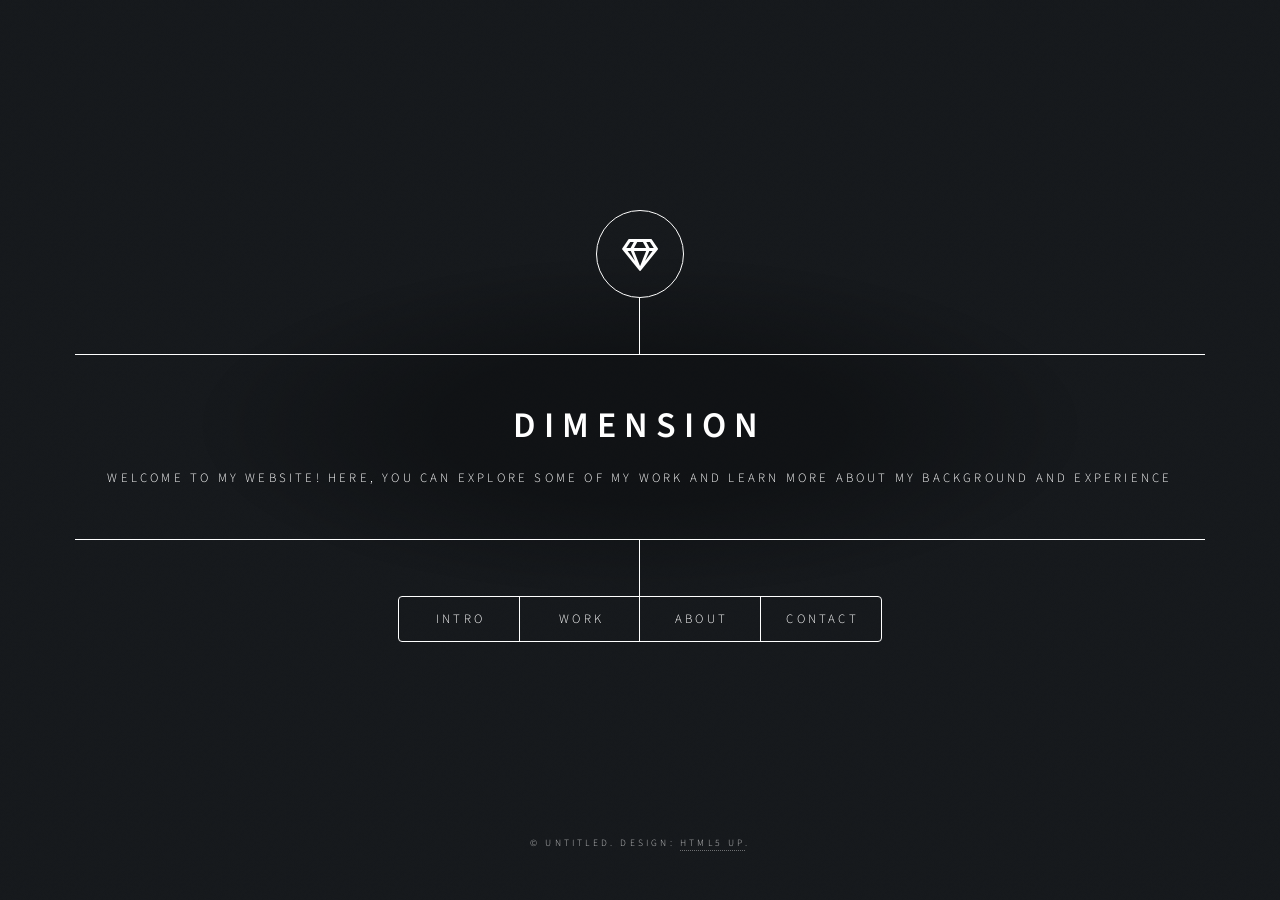
==== commit 901bf8ba: "Update index.html" ====
--- a/index.html
+++ b/index.html
@@ -6,7 +6,7 @@
 -->
 <html>
 	<head>
-		<title>Dimension by HTML5 UP</title>
+		<title>Ayman Kadry</title>
 		<meta charset="utf-8" />
 		<meta name="viewport" content="width=device-width, initial-scale=1, user-scalable=no" />
 		<link rel="stylesheet" href="assets/css/main.css" />
@@ -25,8 +25,7 @@
 						<div class="content">
 							<div class="inner">
 								<h1>Dimension</h1>
-								<p>A fully responsive site template designed by <a href="https://html5up.net">HTML5 UP</a> and released<br />
-								for free under the <a href="https://html5up.net/license">Creative Commons</a> license.</p>
+								<p>Welcome to my website! Here, you can explore some of my work and learn more about my background and experience</p>
 							</div>
 						</div>
 						<nav>
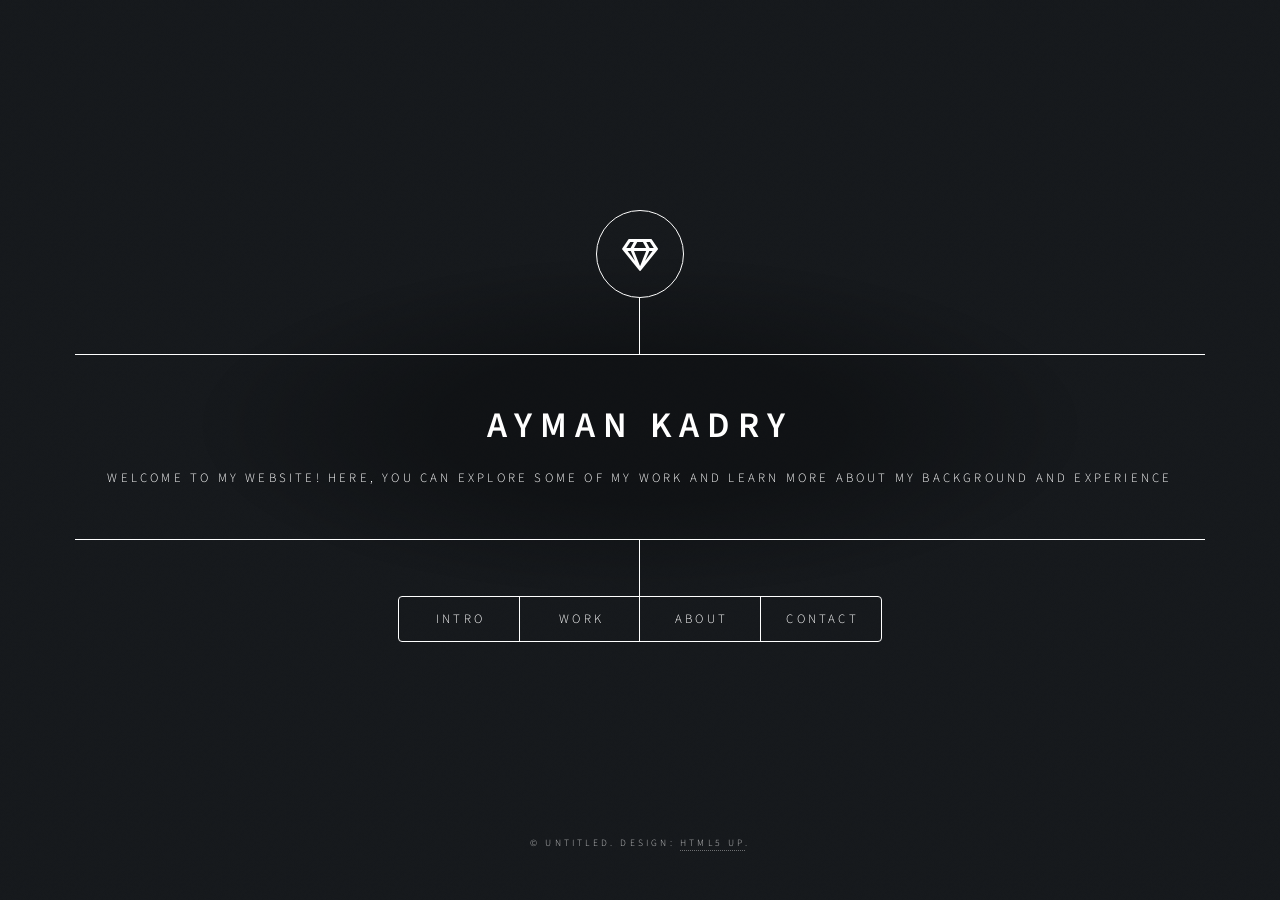
==== commit 1dc3d2a7: "Update index.html" ====
--- a/index.html
+++ b/index.html
@@ -6,7 +6,7 @@
 -->
 <html>
 	<head>
-		<title>Ayman Kadry</title>
+		<title>Ayman Kadry </title>
 		<meta charset="utf-8" />
 		<meta name="viewport" content="width=device-width, initial-scale=1, user-scalable=no" />
 		<link rel="stylesheet" href="assets/css/main.css" />
@@ -24,7 +24,7 @@
 						</div>
 						<div class="content">
 							<div class="inner">
-								<h1>Dimension</h1>
+								<h1>Ayman Kadry</h1>
 								<p>Welcome to my website! Here, you can explore some of my work and learn more about my background and experience</p>
 							</div>
 						</div>
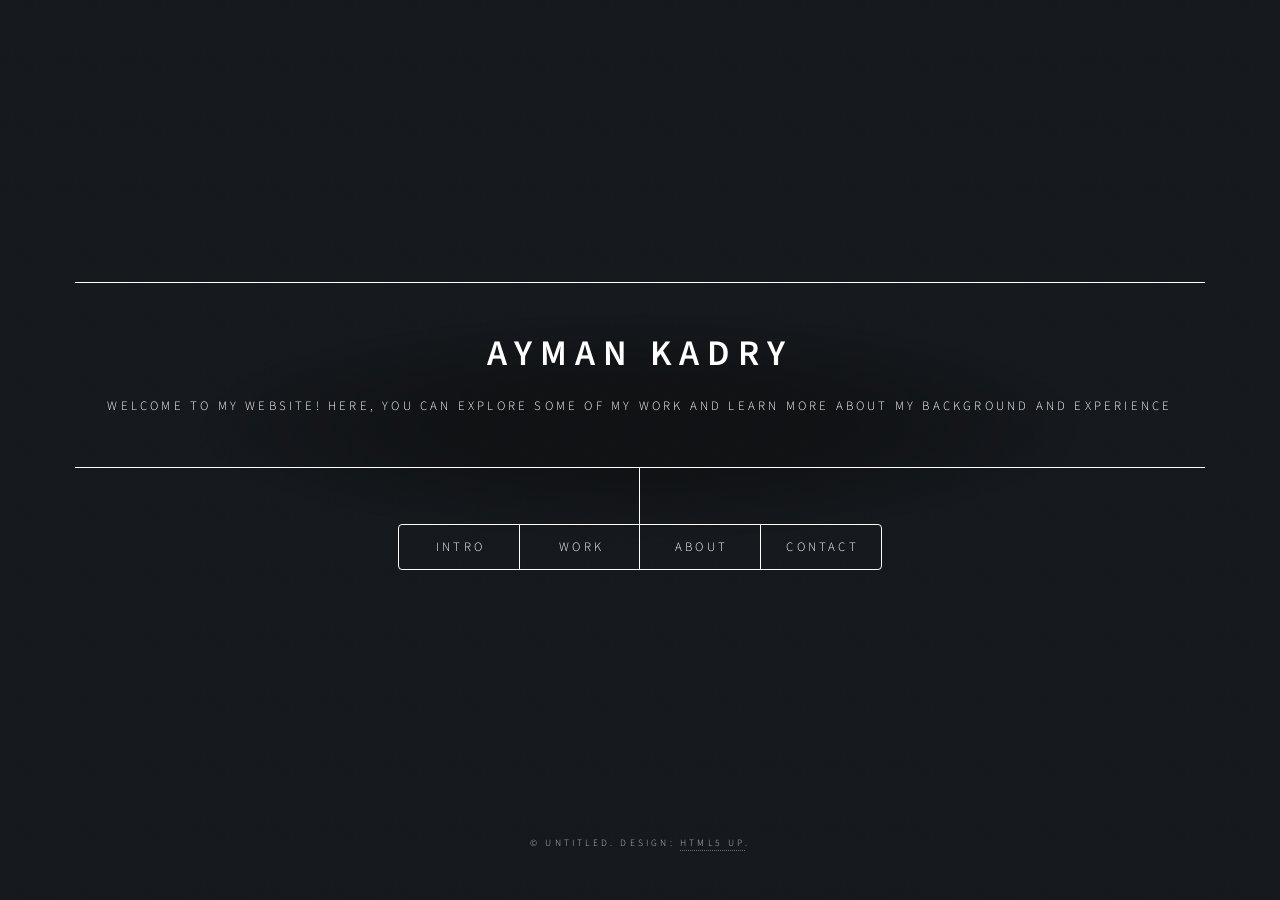
==== commit 00dc35d4: "Update index.html" ====
--- a/index.html
+++ b/index.html
@@ -19,9 +19,6 @@
 
 				<!-- Header -->
 					<header id="header">
-						<div class="logo">
-							<span class="icon fa-gem"></span>
-						</div>
 						<div class="content">
 							<div class="inner">
 								<h1>Ayman Kadry</h1>
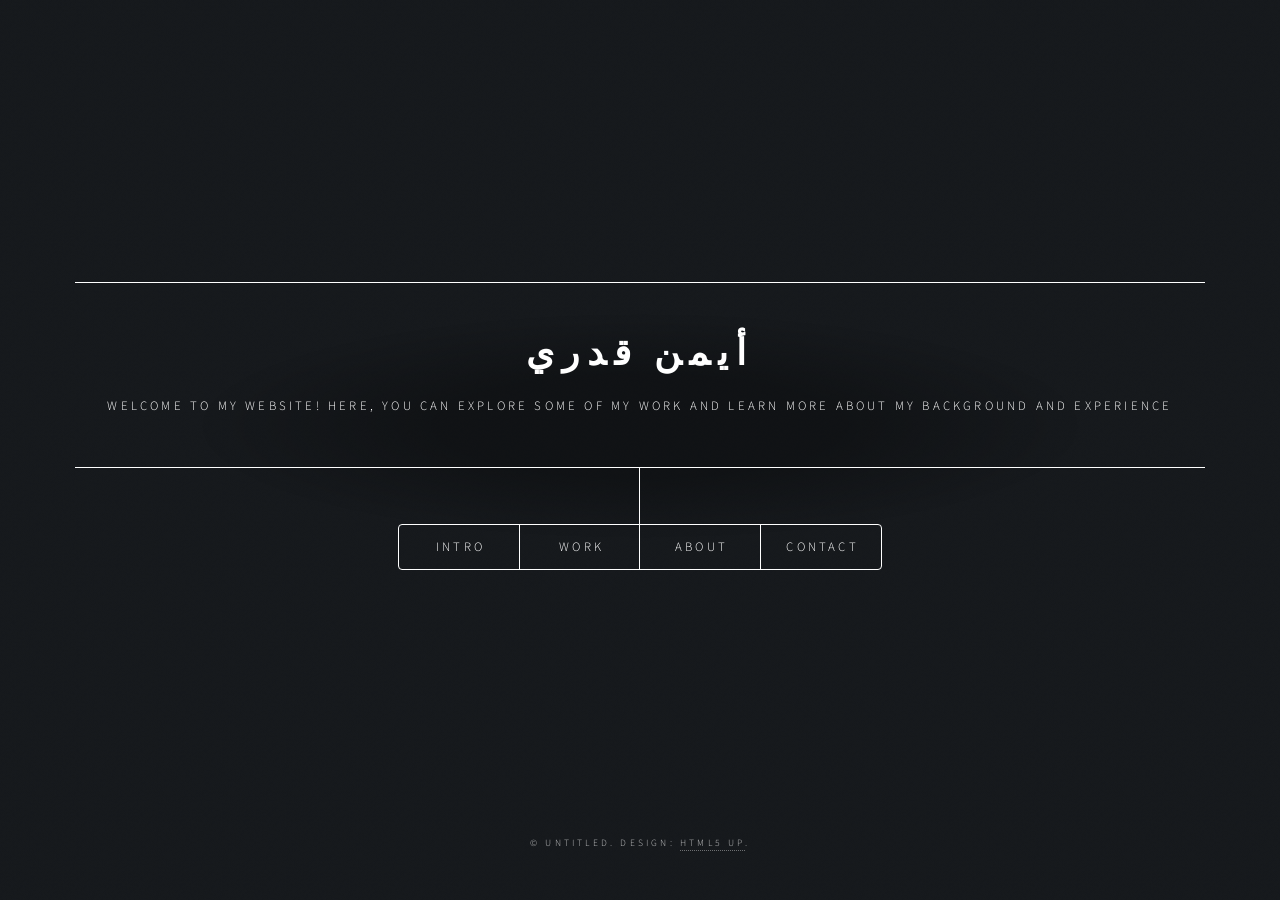
==== commit 97a38833: "Update index.html" ====
--- a/index.html
+++ b/index.html
@@ -6,7 +6,7 @@
 -->
 <html>
 	<head>
-		<title>Ayman Kadry </title>
+		<title>Ayman Kadry</title>
 		<meta charset="utf-8" />
 		<meta name="viewport" content="width=device-width, initial-scale=1, user-scalable=no" />
 		<link rel="stylesheet" href="assets/css/main.css" />
@@ -21,7 +21,7 @@
 					<header id="header">
 						<div class="content">
 							<div class="inner">
-								<h1>Ayman Kadry</h1>
+								<h1> أيمن قدري </h1>
 								<p>Welcome to my website! Here, you can explore some of my work and learn more about my background and experience</p>
 							</div>
 						</div>
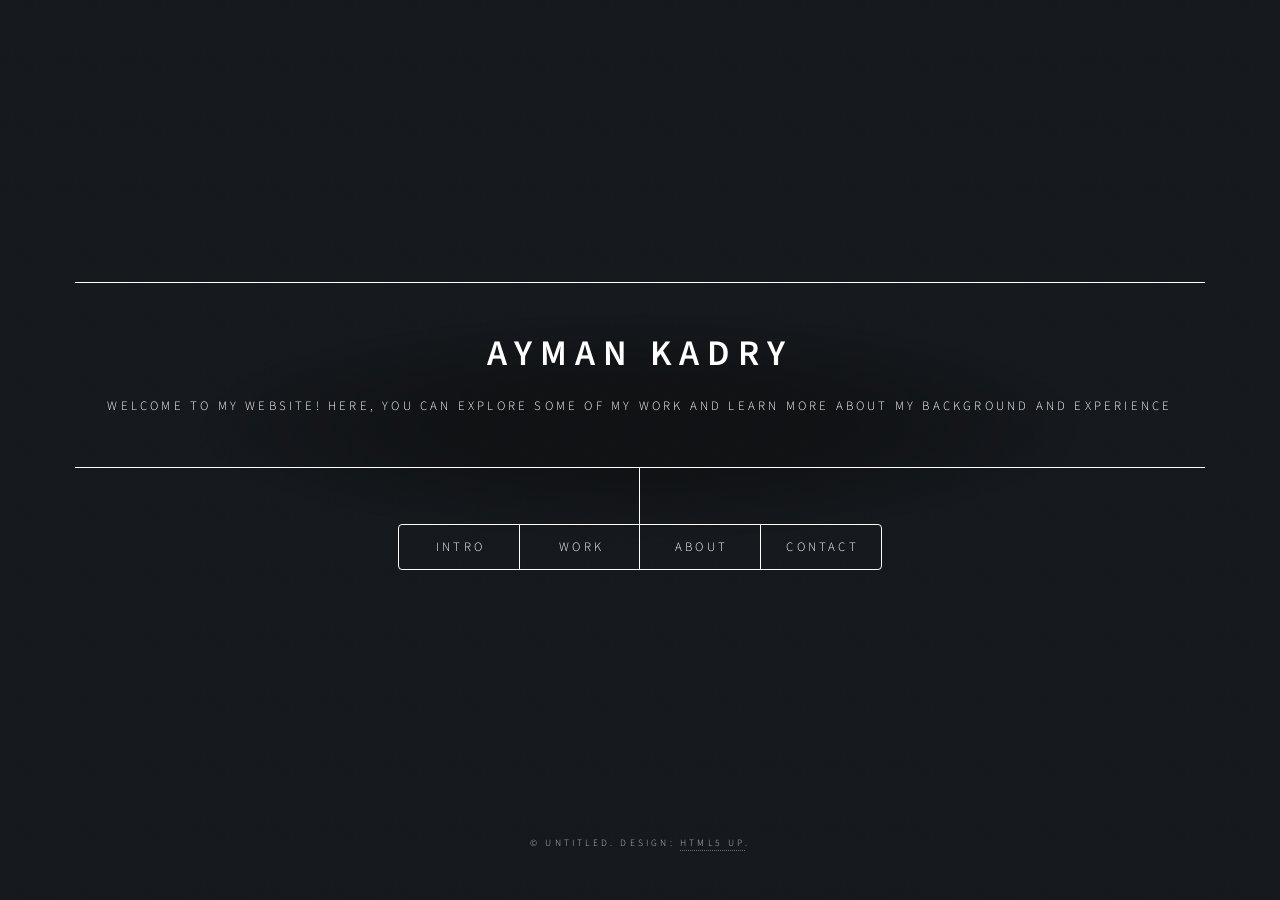
==== commit a9d38600: "Update index.html" ====
--- a/index.html
+++ b/index.html
@@ -21,7 +21,7 @@
 					<header id="header">
 						<div class="content">
 							<div class="inner">
-								<h1> أيمن قدري </h1>
+								<h1> Ayman Kadry </h1>
 								<p>Welcome to my website! Here, you can explore some of my work and learn more about my background and experience</p>
 							</div>
 						</div>
